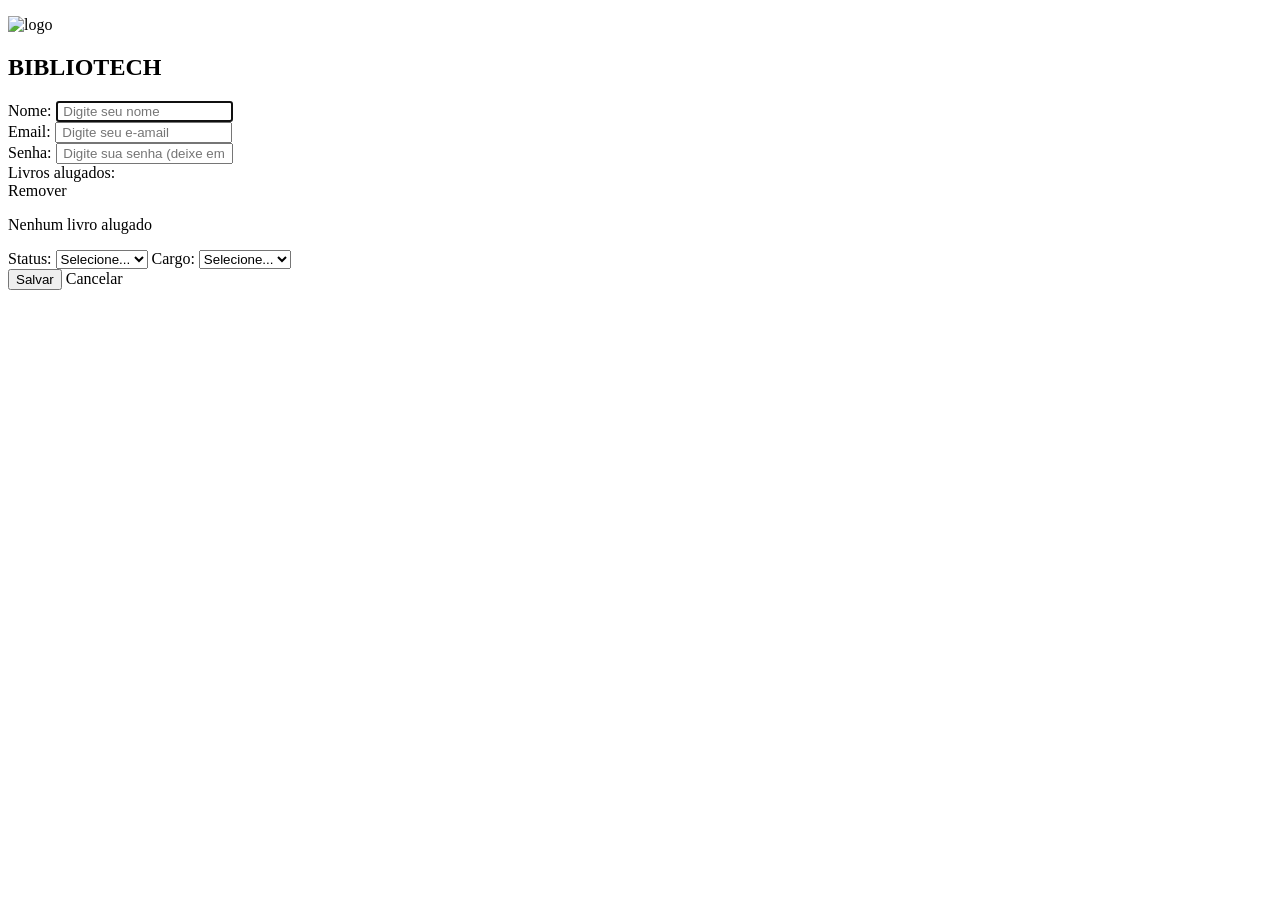
==== src/main/resources/templates/Cadastro.html @ 43559ab4 "Listar livros alugados e a data de devolução do usuário para o admin" ====
<!DOCTYPE html>
<html lang="en" xmlns:th="http://www.thymeleaf.org">
<head>
    <meta charset="UTF-8">
    <title>Cadastro</title>
    <link rel="stylesheet" th:href="@{/css/styleCadastroUser.css}">
    <link rel="preconnect" href="https://fonts.googleapis.com">
    <link rel="preconnect" href="https://fonts.gstatic.com" crossorigin>
    <link href="https://fonts.googleapis.com/css2?family=Bricolage+Grotesque:opsz,wght@12..96,200..800&display=swap" rel="stylesheet">
</head>
<body>

    <div th:if = "${mensagemErro}">
        <p th:text = "${mensagemErro}"></p>
    </div>

    <section>
        <form th:object="${user}" method="post" th:action="@{/salvar}">
            <div class="sign">

                <div class="cabecalho">
                    <a th:href="@{/home}"><img th:src="@{/images/BIBLIOTECH.png}" alt="logo"></a>
                    <h1>BIBLIOTECH</h1>
                </div>

                <div th:if = "${mensagemEmail}">
                    <p th:text = "${mensagemEmail}"></p>
                </div>
              
                <h3 th:text = "${user.id == null } ? 'Cadastro' : 'Atualizar Usuário' "></h3>

                <input type="hidden" th:field="*{id} ">
                <input type="hidden" th:if="${user.id == null}" th:field="*{status}">
                <input type="hidden" th:if="${user.id == null}" th:field="*{cargo}">

                <div class="login-email">
                    <label>Nome: </label>
                    <input type="text" th:field="*{nome}"  placeholder=" Digite seu nome" required autofocus>
                </div>

                <div class="login-email">
                    <label>Email: </label>
                    <input type="email" th:field="*{email}" placeholder=" Digite seu e-amail" required>
                </div>

                <div class="login-senha">
                    <label>Senha: </label>
                    <input type="text" name="senha" th:value="${user.id != null ? '' : ''}" placeholder=" Digite sua senha (deixe em branco para manter)" th:required="${user.id == null}">
                </div>

                <div th:if="${user.id != null}">

                    <div class="livros">
                        <label>Livros alugados: </label>
                        <div class="tela-fundo">
                            <div th:each="livro : ${livrosAlugados}" class="info-livro">
                                <span th:text="${livro.nome}"></span>
                                <span th:if="${datasAluguel[livro.id] != null}"
                                      th:text="'Devolver até: ' + ${#temporals.format(datasAluguel[livro.id].plusDays(7), 'dd/MM/yyyy')}"></span>
                                <a th:href="@{/devolverLivro/{idUser}/{idLivro}(idUser=${user.id}, idLivro=${livro.id})}">Remover</a>
                            </div>
                        </div>
                        <p th:if="${user.livrosAlugados.isEmpty()}">Nenhum livro alugado</p>
                    </div>

                    <div class="campo">
                        <label>Status: </label>
                        <select th:field="*{status}" required>
                            <option value="">Selecione...</option>
                            <option th:each="s : ${statuss}" th:value="${s}" th:text="${s}"></option>
                        </select>

                        <label>Cargo: </label>
                        <select th:field="*{cargo}" required>
                            <option value="">Selecione...</option>
                            <option th:each="c : ${cargos}" th:value="${c}" th:text="${c}"></option>
                        </select>

                    </div>

                </div>

                <div class="botoes">
                    <button type="submit" class="btn-salvar">
                        Salvar
                    </button>
                    <a th:href="@{/}" class="btn-cancelar">Cancelar</a>
                </div>
            </div>

        </form>
    </section>

</body>
</html>
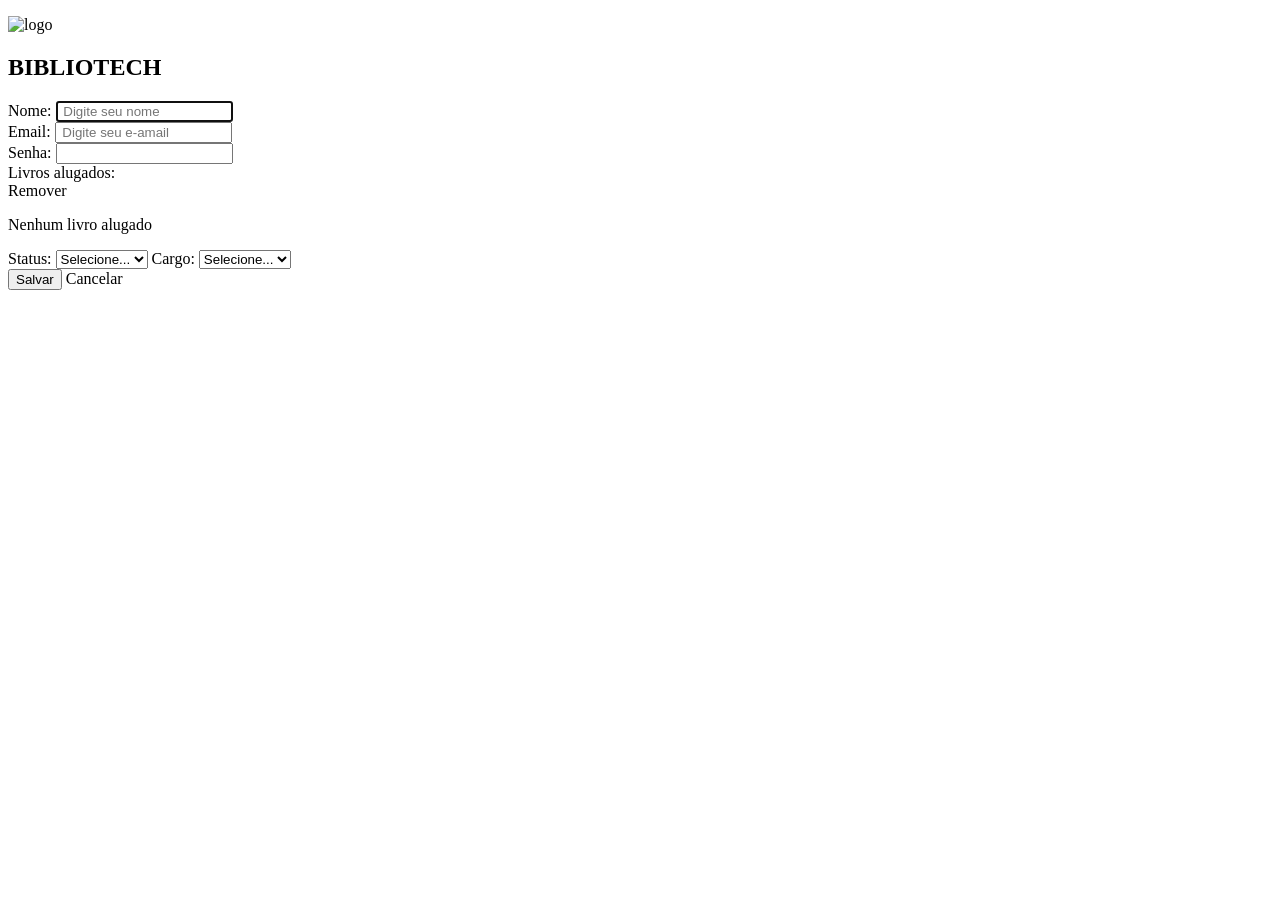
==== commit 7aaa4440: "Alterando texto da visão de admin/user" ====
--- a/src/main/resources/templates/Cadastro.html
+++ b/src/main/resources/templates/Cadastro.html
@@ -3,6 +3,7 @@
 <head>
     <meta charset="UTF-8">
     <title>Cadastro</title>
+    <link rel="icon" type="image/png" href="/images/BIBLIOTECH.png">
     <link rel="stylesheet" th:href="@{/css/styleCadastroUser.css}">
     <link rel="preconnect" href="https://fonts.googleapis.com">
     <link rel="preconnect" href="https://fonts.gstatic.com" crossorigin>
@@ -45,7 +46,10 @@
 
                 <div class="login-senha">
                     <label>Senha: </label>
-                    <input type="text" name="senha" th:value="${user.id != null ? '' : ''}" placeholder=" Digite sua senha (deixe em branco para manter)" th:required="${user.id == null}">
+                    <input type="text" name="senha"
+                           th:value="${user.id != null ? '' : ''}"
+                           th:placeholder="${user.id != null ? ' Digite sua senha (deixe em branco para manter)' : ' Digite sua senha'}"
+                           th:required="${user.id == null}">
                 </div>
 
                 <div th:if="${user.id != null}">
@@ -55,8 +59,6 @@
                         <div class="tela-fundo">
                             <div th:each="livro : ${livrosAlugados}" class="info-livro">
                                 <span th:text="${livro.nome}"></span>
-                                <span th:if="${datasAluguel[livro.id] != null}"
-                                      th:text="'Devolver até: ' + ${#temporals.format(datasAluguel[livro.id].plusDays(7), 'dd/MM/yyyy')}"></span>
                                 <a th:href="@{/devolverLivro/{idUser}/{idLivro}(idUser=${user.id}, idLivro=${livro.id})}">Remover</a>
                             </div>
                         </div>
